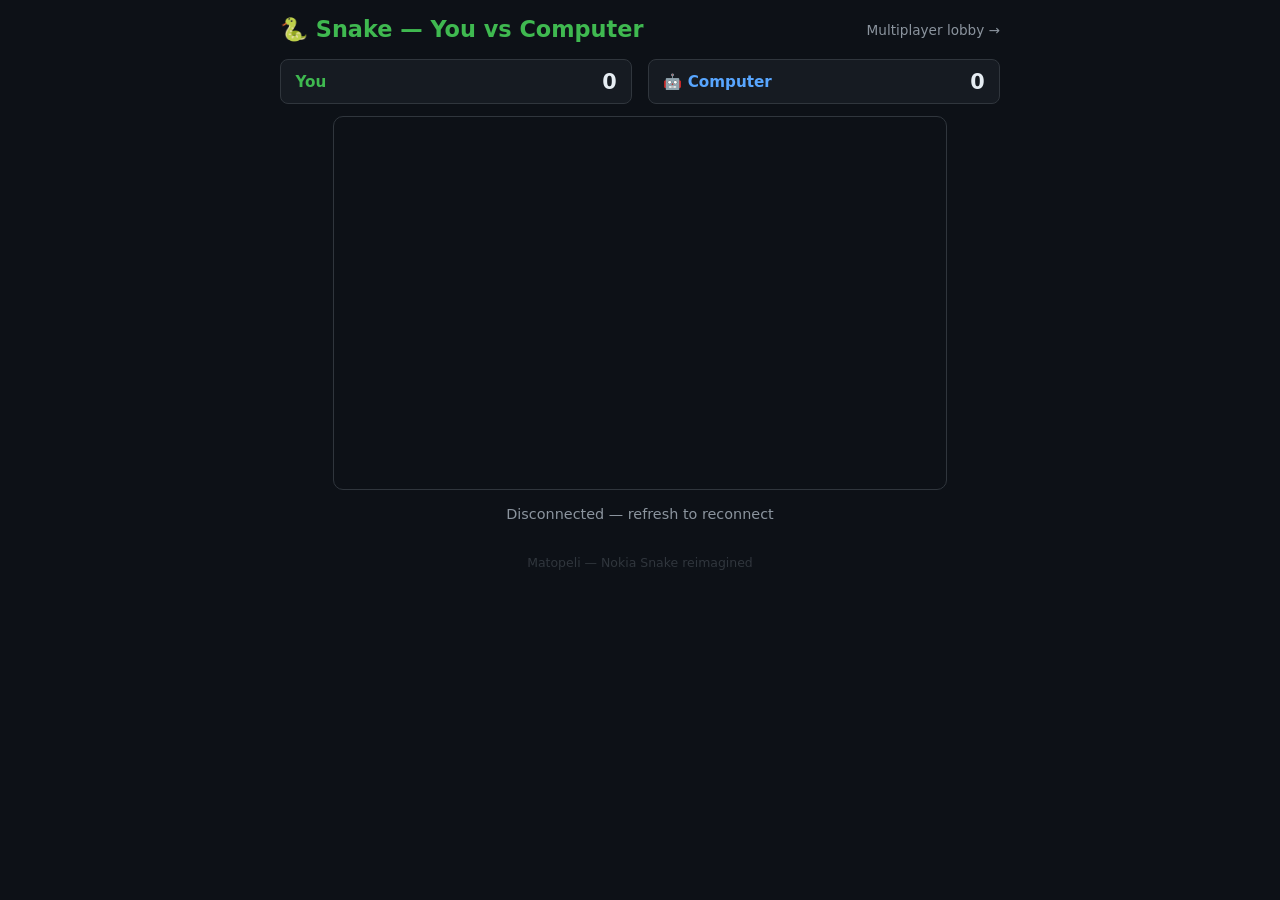
==== snake_api/static/play.html @ a248d00a "feat: shared-board 1v1 vs computer at /, lobby moves to /lobby Replaces the lobby as the entry point" ====
<!DOCTYPE html>
<html lang="en">
<head>
  <meta charset="UTF-8" />
  <meta name="viewport" content="width=device-width, initial-scale=1.0" />
  <title>Snake — You vs Computer</title>
  <style>
    *, *::before, *::after { box-sizing: border-box; margin: 0; padding: 0; }

    body {
      font-family: 'Segoe UI', system-ui, sans-serif;
      background: #0d1117;
      color: #e6edf3;
      min-height: 100vh;
      display: flex;
      flex-direction: column;
      align-items: center;
      padding: 1rem;
    }

    header {
      display: flex;
      align-items: center;
      gap: 1rem;
      margin-bottom: 1rem;
      width: 100%;
      max-width: 720px;
    }
    header h1 { font-size: 1.4rem; color: #3fb950; }
    .lobby-link {
      margin-left: auto;
      color: #8b949e;
      text-decoration: none;
      font-size: 0.85rem;
    }
    .lobby-link:hover { color: #e6edf3; }

    #scoreboard {
      width: 100%;
      max-width: 720px;
      display: flex;
      gap: 1rem;
      margin-bottom: 0.75rem;
    }
    .score-card {
      flex: 1;
      background: #161b22;
      border: 1px solid #30363d;
      border-radius: 8px;
      padding: 0.6rem 0.9rem;
      display: flex;
      align-items: center;
      justify-content: space-between;
    }
    .score-card.dead { opacity: 0.45; }
    .score-card.winner { border-color: #e3b341; box-shadow: 0 0 0 2px #e3b34155; }
    .name { font-weight: 700; font-size: 0.95rem; }
    .name.player { color: #3fb950; }
    .name.bot { color: #58a6ff; }
    .score { font-size: 1.3rem; font-weight: 800; font-variant-numeric: tabular-nums; }

    #board-wrap {
      position: relative;
      background: #0d1117;
      border: 1px solid #30363d;
      border-radius: 10px;
      padding: 6px;
    }
    canvas { display: block; border-radius: 6px; }

    #status-text {
      margin-top: 1rem;
      color: #8b949e;
      font-size: 0.9rem;
      min-height: 1.2em;
    }

    #overlay {
      display: none;
      position: absolute;
      inset: 6px;
      border-radius: 6px;
      background: rgba(0,0,0,0.78);
      align-items: center;
      justify-content: center;
      flex-direction: column;
      gap: 1rem;
    }
    #overlay h2 { font-size: 2rem; color: #e3b341; }
    #overlay p  { color: #c9d1d9; }
    .btn {
      padding: 0.6rem 1.5rem;
      background: #238636;
      color: #fff;
      border: none;
      border-radius: 6px;
      font-size: 1rem;
      font-weight: 700;
      cursor: pointer;
    }
    .btn:hover { opacity: 0.9; }

    footer {
      margin-top: 2rem;
      color: #30363d;
      font-size: 0.78rem;
    }
  </style>
</head>
<body>

  <header>
    <h1>🐍 Snake — You vs Computer</h1>
    <a class="lobby-link" href="/lobby">Multiplayer lobby →</a>
  </header>

  <div id="scoreboard">
    <div class="score-card" id="card-player">
      <span class="name player">You</span>
      <span class="score" id="score-player">0</span>
    </div>
    <div class="score-card" id="card-bot">
      <span class="name bot">🤖 Computer</span>
      <span class="score" id="score-bot">0</span>
    </div>
  </div>

  <div id="board-wrap">
    <canvas id="board" width="600" height="360"></canvas>
    <div id="overlay">
      <h2 id="overlay-title">Game Over</h2>
      <p id="overlay-sub"></p>
      <button class="btn" id="btn-restart">Play again</button>
    </div>
  </div>

  <p id="status-text">Use Arrow keys or WASD — first to crash loses</p>

  <footer>Matopeli — Nokia Snake reimagined</footer>

<script>
const CELL = 20;
const BOARD_W = 30;
const BOARD_H = 18;
const CANVAS_W = BOARD_W * CELL;
const CANVAS_H = BOARD_H * CELL;

const COLORS = {
  player: { snake: "#3fb950", head: "#56d364" },
  bot:    { snake: "#58a6ff", head: "#79c0ff" },
  food:   "#ff7b72",
  bg:     "#0d1117",
  grid:   "#161b22",
};

const canvas = document.getElementById("board");
canvas.width = CANVAS_W; canvas.height = CANVAS_H;
canvas.style.width = CANVAS_W + "px"; canvas.style.height = CANVAS_H + "px";
const ctx = canvas.getContext("2d");

let ws = null;
let lastState = null;

function connect() {
  const proto = location.protocol === "https:" ? "wss:" : "ws:";
  ws = new WebSocket(`${proto}//${location.host}/ws/play?player_name=Player`);
  ws.onmessage = (evt) => {
    try {
      const msg = JSON.parse(evt.data);
      if (msg.type === "state") render(msg);
    } catch(e) {}
  };
  ws.onclose = () => {
    document.getElementById("status-text").textContent = "Disconnected — refresh to reconnect";
  };
}

function sendDir(dir) {
  if (ws && ws.readyState === WebSocket.OPEN) {
    ws.send(JSON.stringify({ type: "dir", dir }));
  }
}

function sendRestart() {
  if (ws && ws.readyState === WebSocket.OPEN) {
    ws.send(JSON.stringify({ type: "restart" }));
  }
}

function render(state) {
  lastState = state;

  // Update scoreboard
  for (const s of state.snakes) {
    const card = document.getElementById(`card-${s.id}`);
    const score = document.getElementById(`score-${s.id}`);
    if (!card || !score) continue;
    score.textContent = s.score;
    card.classList.toggle("dead", !s.alive);
    card.classList.toggle("winner", state.winner_id === s.id);
  }

  // Background
  ctx.fillStyle = COLORS.bg;
  ctx.fillRect(0, 0, CANVAS_W, CANVAS_H);

  // Grid
  ctx.strokeStyle = COLORS.grid;
  ctx.lineWidth = 0.5;
  for (let x = 0; x <= BOARD_W; x++) {
    ctx.beginPath(); ctx.moveTo(x*CELL, 0); ctx.lineTo(x*CELL, CANVAS_H); ctx.stroke();
  }
  for (let y = 0; y <= BOARD_H; y++) {
    ctx.beginPath(); ctx.moveTo(0, y*CELL); ctx.lineTo(CANVAS_W, y*CELL); ctx.stroke();
  }

  // Food
  const [fx, fy] = state.food;
  ctx.fillStyle = COLORS.food;
  ctx.beginPath();
  ctx.arc(fx*CELL + CELL/2, fy*CELL + CELL/2, CELL/2 - 2, 0, Math.PI*2);
  ctx.fill();

  // Snakes
  for (const s of state.snakes) {
    const palette = COLORS[s.id] || COLORS.player;
    for (let i = 0; i < s.body.length; i++) {
      const [bx, by] = s.body[i];
      const isHead = i === s.body.length - 1;
      ctx.fillStyle = !s.alive
        ? "#3a3a3a"
        : (isHead ? palette.head : palette.snake);
      const pad = isHead ? 1 : 2;
      ctx.fillRect(bx*CELL + pad, by*CELL + pad, CELL - pad*2, CELL - pad*2);
    }
  }

  // Game-over overlay
  const overlay = document.getElementById("overlay");
  if (state.game_over) {
    overlay.style.display = "flex";
    const title = document.getElementById("overlay-title");
    const sub = document.getElementById("overlay-sub");
    if (state.winner_id === "player") {
      title.textContent = "🏆 You win!";
    } else if (state.winner_id === "bot") {
      title.textContent = "💀 Computer wins";
    } else {
      title.textContent = "🤝 Tie";
    }
    const playerS = state.snakes.find(s => s.id === "player");
    const botS = state.snakes.find(s => s.id === "bot");
    sub.textContent = `You: ${playerS?.score || 0}  ·  Computer: ${botS?.score || 0}`;
  } else {
    overlay.style.display = "none";
  }
}

const KEY_MAP = {
  ArrowUp: "UP",    w: "UP",    W: "UP",
  ArrowDown: "DOWN", s: "DOWN", S: "DOWN",
  ArrowLeft: "LEFT", a: "LEFT", A: "LEFT",
  ArrowRight: "RIGHT", d: "RIGHT", D: "RIGHT",
};

document.addEventListener("keydown", (e) => {
  const dir = KEY_MAP[e.key];
  if (dir) {
    e.preventDefault();
    sendDir(dir);
  } else if ((e.key === "r" || e.key === "R") && lastState && lastState.game_over) {
    sendRestart();
  }
});

document.getElementById("btn-restart").addEventListener("click", sendRestart);

connect();
</script>
</body>
</html>
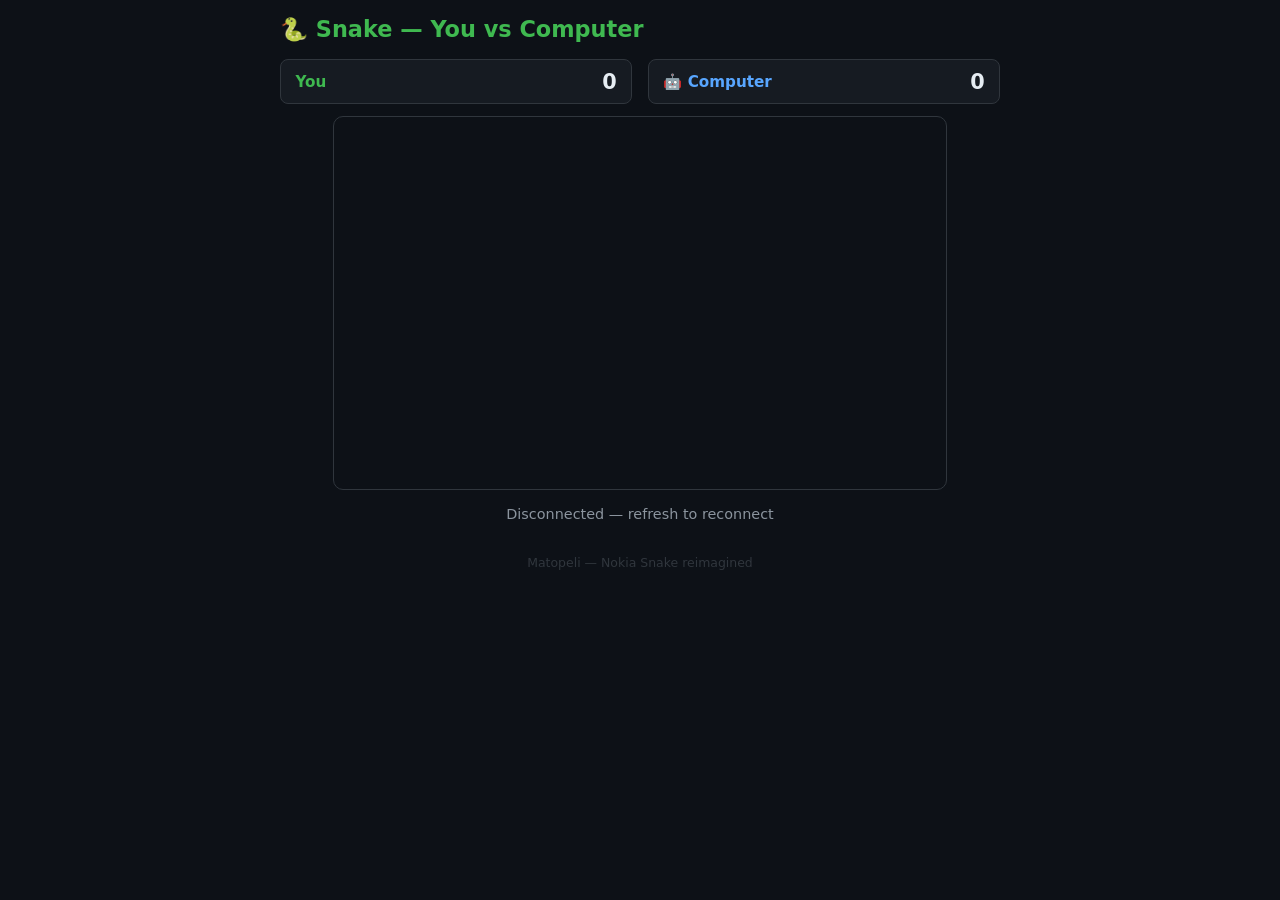
==== commit 2ae32e5e: "feat: remove multiplayer lobby — single-page vs-bot only The lobby, multi-board race mode, room mana" ====
--- a/snake_api/static/play.html
+++ b/snake_api/static/play.html
@@ -27,13 +27,6 @@
       max-width: 720px;
     }
     header h1 { font-size: 1.4rem; color: #3fb950; }
-    .lobby-link {
-      margin-left: auto;
-      color: #8b949e;
-      text-decoration: none;
-      font-size: 0.85rem;
-    }
-    .lobby-link:hover { color: #e6edf3; }
 
     #scoreboard {
       width: 100%;
@@ -111,7 +104,6 @@
 
   <header>
     <h1>🐍 Snake — You vs Computer</h1>
-    <a class="lobby-link" href="/lobby">Multiplayer lobby →</a>
   </header>
 
   <div id="scoreboard">
